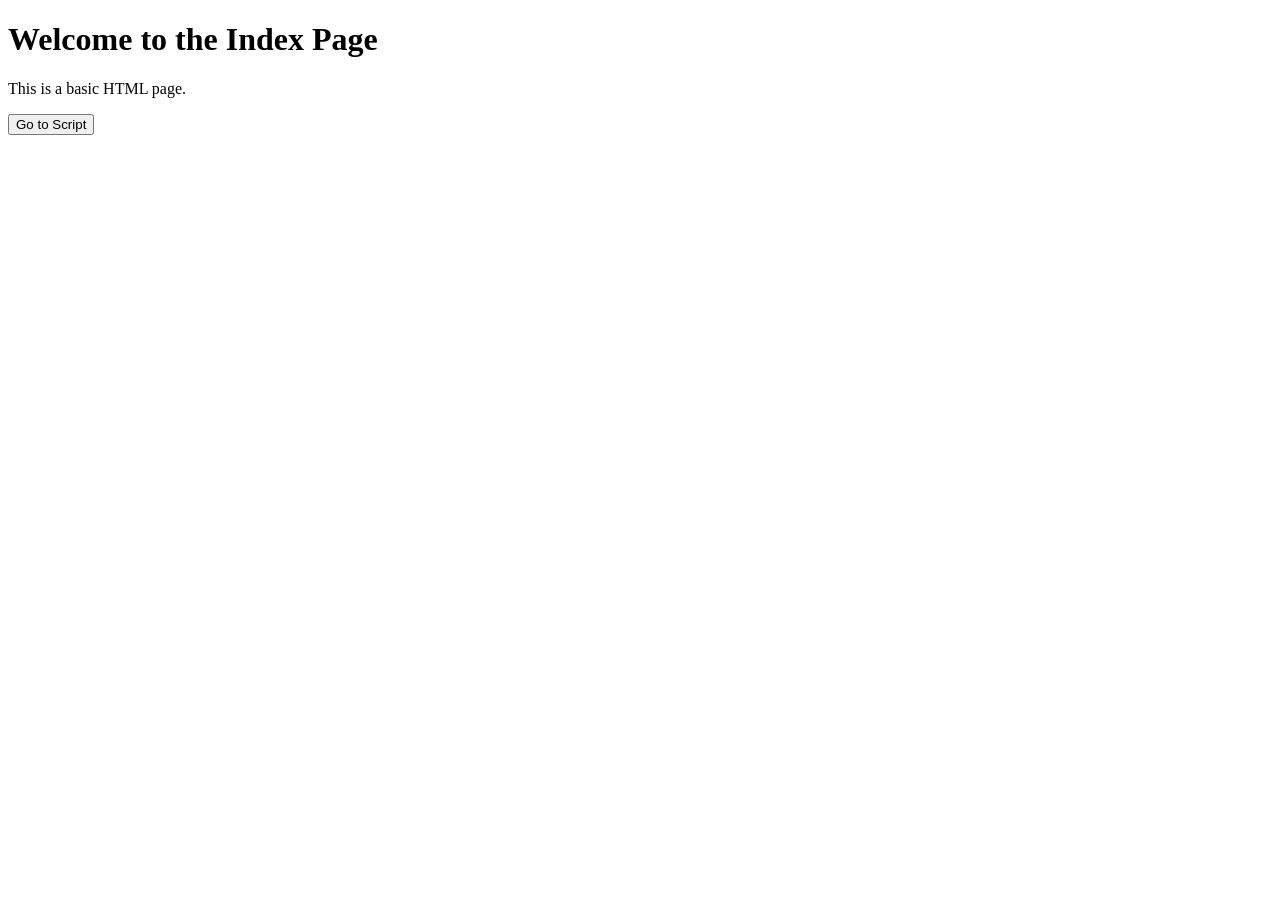
==== index.html @ aafd8255 "mine" ====
<!DOCTYPE html>
<html>
<head>
    <title>Index</title>
</head>
<body>
    <h1>Welcome to the Index Page</h1>
    <p>This is a basic HTML page.</p>
    <form action="cgi-bin/script.cgi" method="post">
        <input type="submit" value="Go to Script">
    </form>
</body>
</html>
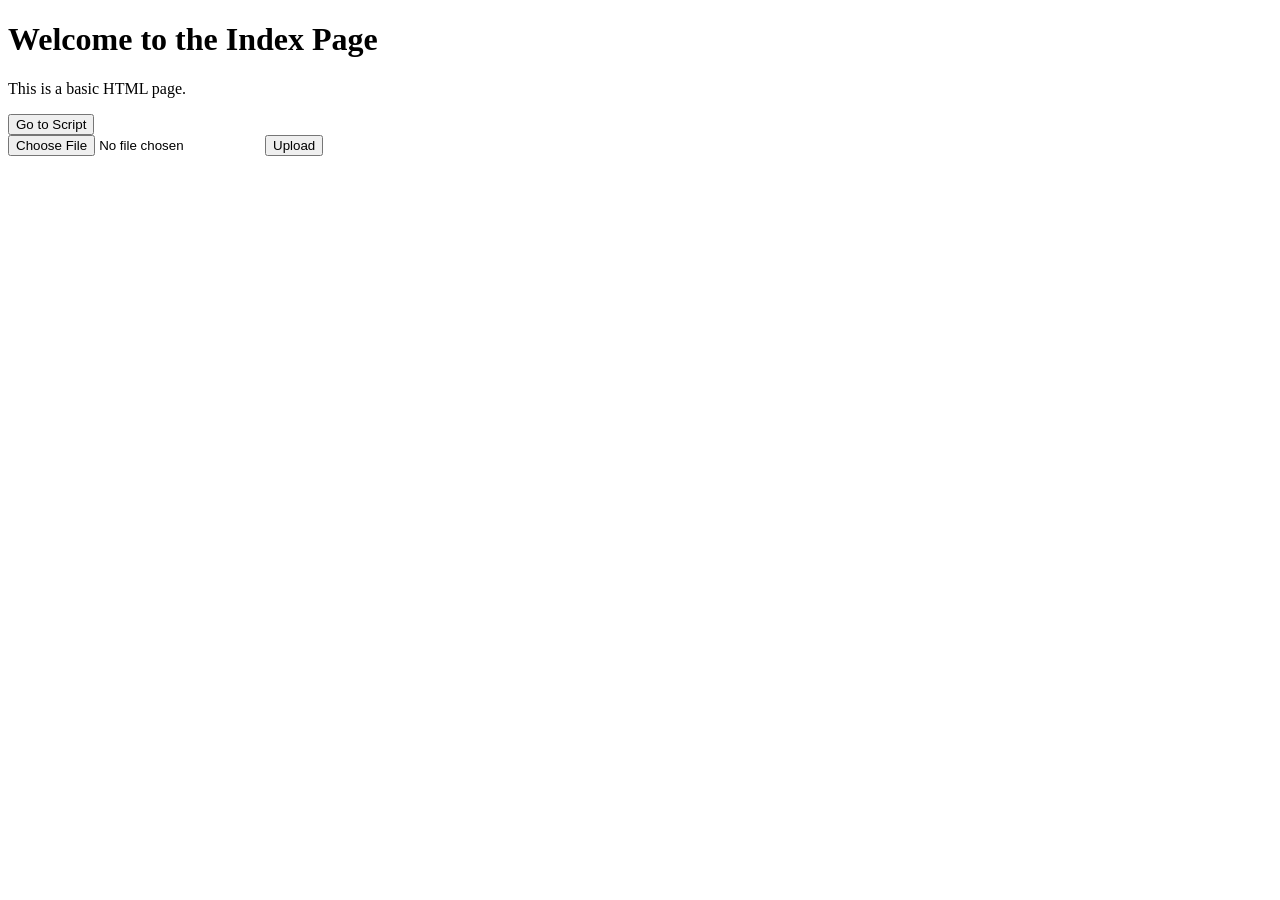
==== commit 5f838d11: "no" ====
--- a/index.html
+++ b/index.html
@@ -9,5 +9,9 @@
     <form action="cgi-bin/script.cgi" method="post">
         <input type="submit" value="Go to Script">
     </form>
+    <form action="/upload" method="post" enctype="multipart/form-data">
+        <input type="file" name="image" accept="image/*">
+        <input type="submit" value="Upload">
+    </form>    
 </body>
 </html>
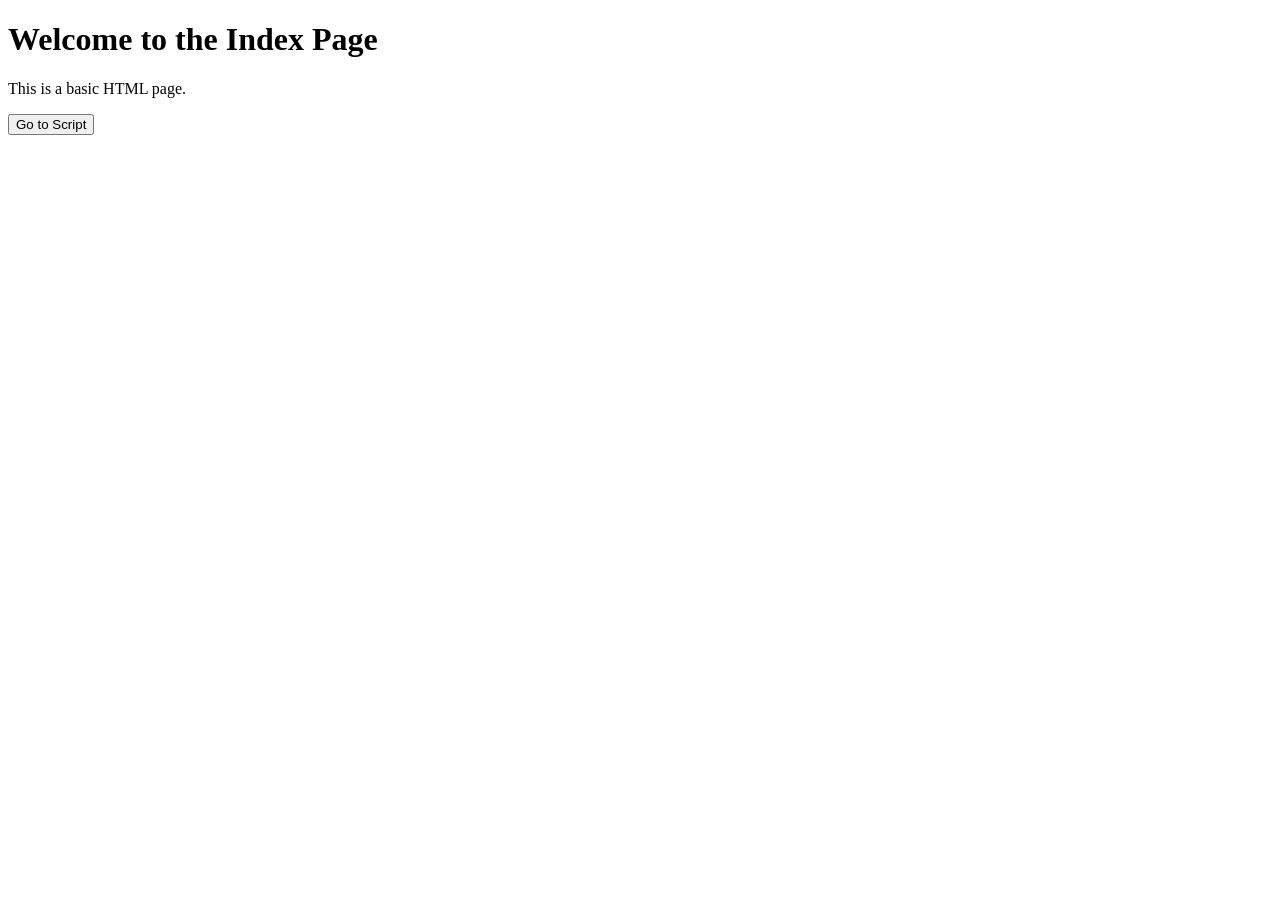
==== commit 26a3136e: "errorredirect" ====
--- a/index.html
+++ b/index.html
@@ -6,12 +6,8 @@
 <body>
     <h1>Welcome to the Index Page</h1>
     <p>This is a basic HTML page.</p>
-    <form action="cgi-bin/script.cgi" method="post">
+    <form action="cgi-bin/script1.py" method="post">
         <input type="submit" value="Go to Script">
     </form>
-    <form action="/upload" method="post" enctype="multipart/form-data">
-        <input type="file" name="image" accept="image/*">
-        <input type="submit" value="Upload">
-    </form>    
 </body>
 </html>
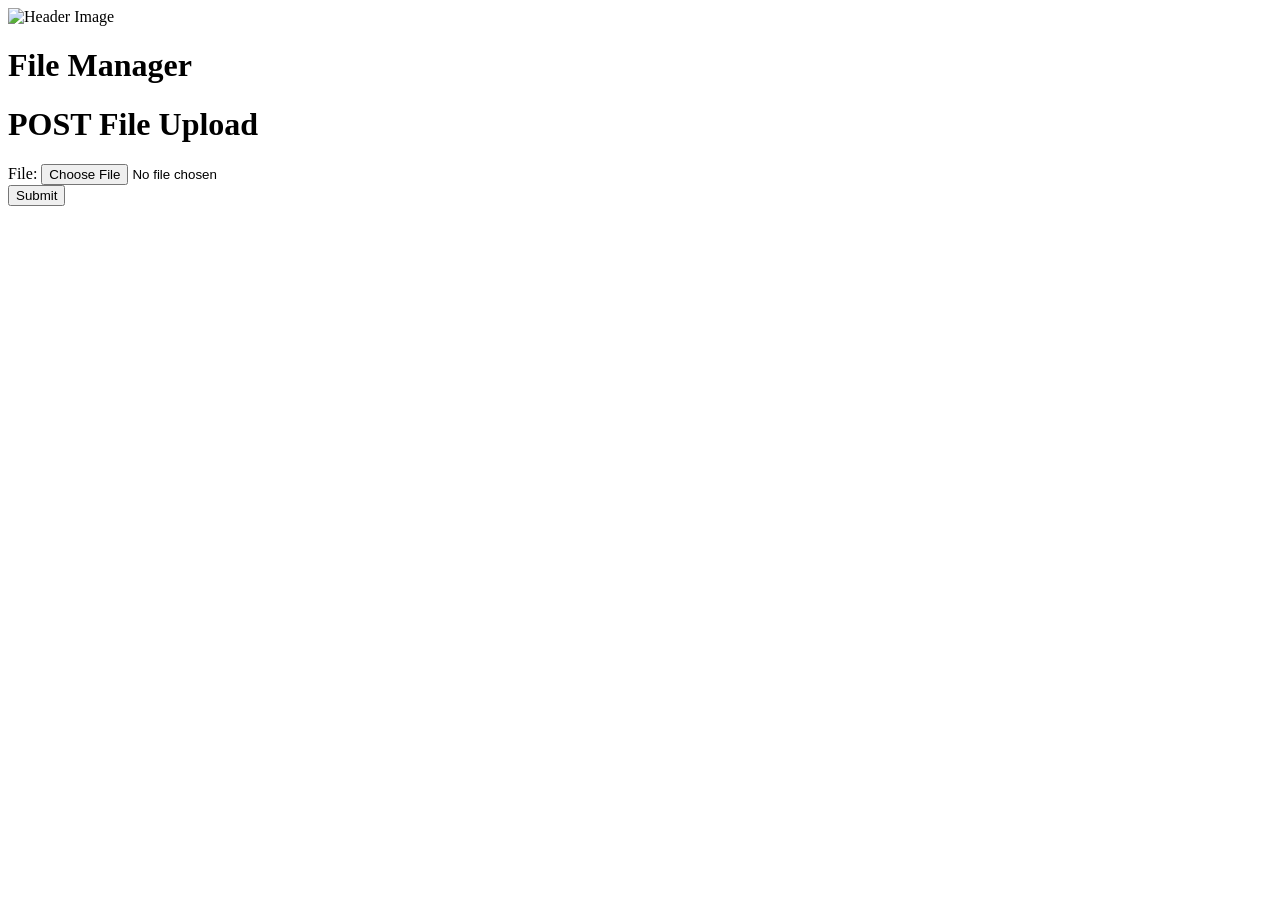
==== commit 59670369: "working on: how to identify request's client! sockaddr? not fd! not all requests working" ====
--- a/index.html
+++ b/index.html
@@ -1,13 +1,27 @@
 <!DOCTYPE html>
-<html>
+<html lang="en">
 <head>
-    <title>Index</title>
+    <meta charset="UTF-8">
+    <meta name="viewport" content="width=device-width, initial-scale=1.0">
+    <title>Awesome File Manager</title>
+    <link rel="stylesheet" type="text/css" href="file_manager_styles.css">
+	<script src="file_manager_script.js" defer></script>
 </head>
 <body>
-    <h1>Welcome to the Index Page</h1>
-    <p>This is a basic HTML page.</p>
-    <form action="cgi-bin/script1.py" method="post">
-        <input type="submit" value="Go to Script">
-    </form>
+    <header>
+        <div class="header-container">
+            <img src="2.jpg" alt="Header Image">
+            <h1>File Manager</h1>
+        </div>
+    </header>
+    <h1>POST File Upload</h1>
+	<form id="uploadForm" action="/" method="post" enctype="multipart/form-data">
+		<label for="file">File:</label>
+		<input type="file" id="file" name="file" required>
+		<br>
+		<button type="submit" id="submitBtn">Submit</button>
+	</form>
+
+    <ul id="fileList"></ul>
 </body>
-</html>
+</html>
